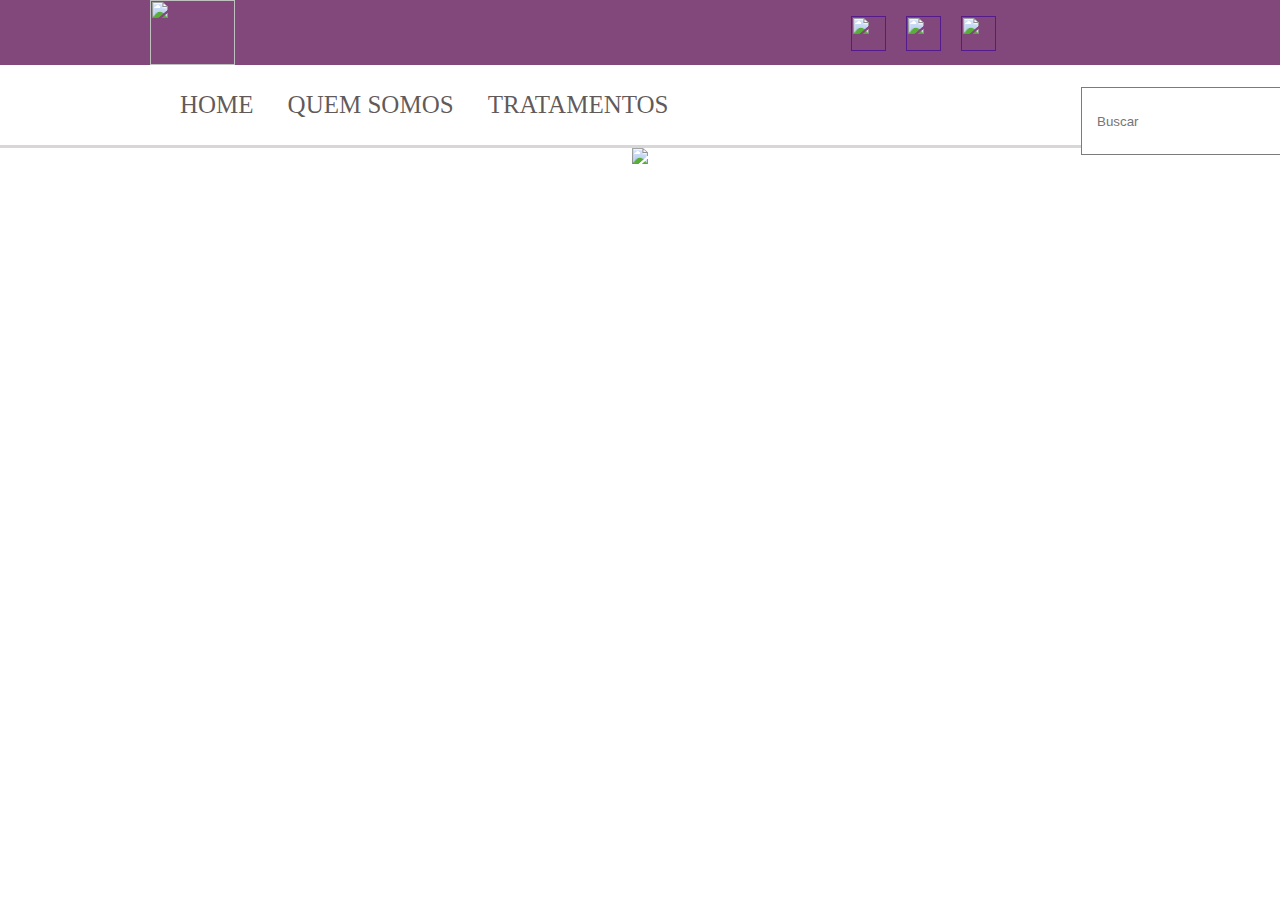
==== contato.html @ dea9a779 "10-10-2020 15:23" ====
<!DOCTYPE html>
<html>
    <head>
        <link rel="stylesheet" type="text/css" href="css/main.css">
        <title>Halo Odontologia</title>
    </head>

    <body>
        <header class="menu-principal" >
            <main>
            <div class="header-1">
                <div class="logo">
                 <img src="img/logo-pequeno.PNG"/>
                </div>
                <div class="redes-sociais">
                    <ul>
                        <li>
                            <a class="icone" href="">
                                <img src="./img/ic-facebook.png"/>
                            </a>
                        </li>
                        <li>
                            <a class="icone" href="">
                                <img src="./img/ic-instagran.png"/>
                            </a>
                        </li>
                        <li>
                            <a class="icone" href="">
                                <img src="./img/ic-whatsapp.png"/>
                            </a>
                        </li>
                    </ul>
                </div>
            </div>
        </header>

        <main class="col-100 menu-urls">
            <div class="header-2">
                <div class="menu">
                    <ul>
                        <li><a href="Index.html">Home</a></li>
                        <li><a href="quemsomos.html">Quem Somos</a></li>
                        <li><a href="tratamentos.html">Tratamentos</a></li>
                                       
                    </ul>
                </div>
                <div class="busca">
                    <input placeholder="Buscar" type="text"/>
                </div>
            </div>
        </main>
        <div class="banner">
            <img src="./img/banner.jpg"/>
        </div>
        



    </body>
</html>
---- css/main.css ----
body {
width: 100%;
height: 100%;
margin: 0 auto;
}

ul {
padding: 0px!important;
}

.menu-principal{
width: 100%;
background-color:#83487b;
height: 65px;
}

main {
margin:0 auto;
width: 980px ;
position: relative;
}

.logo img{
float:left;
width: 85px;
height: 65px;
}

.logo {
float: left;
width: 60%;
}

.redes-sociais ul li {
margin-left: 10px;
display: inline-block;
float: left;
list-style: none;
}

.redes-sociais{
width: 30%;
height: 65px;
float: right;
}

.icone img{
width: 35px;
height: 35px;
float:left;
margin: 0 5px 0 5px;
}

.col-100{
width: 100%;
float: left;
position:relative;
}

.header-2{
background-color: #ffffff;
width: 980px;
margin: 0 auto;
padding: 10px;
    
}

.menu-urls{
height: 80px;
border-bottom: 3px solid #d8d6d6;
}

.menu ul li {
display: inline-block;
color: #362c2cc7;
margin-left: 30px;
height: 30px;
}


.menu ul li a:hover {
color: #2020b3;
border-bottom: 3px solid #2020b3  ;
}

.menu ul li a {
color: #362c2cc7;
text-decoration: none;
font-size: 25px;
text-transform: uppercase;   
}

.menu{
width: 70%;
float: left;
}
.busca {
text-align: center;
width: 05%;
float: right;
}
.busca input{
background-image: url('../img/icone-busca.png');
background-repeat: no-repeat;
background-position: 93% 7px;
height: 36px;
padding:15px;
width: 190px;
margin-top:12px ;
border:1px solid #7c7a7a
}

.banner {   
text-align: center;    
}
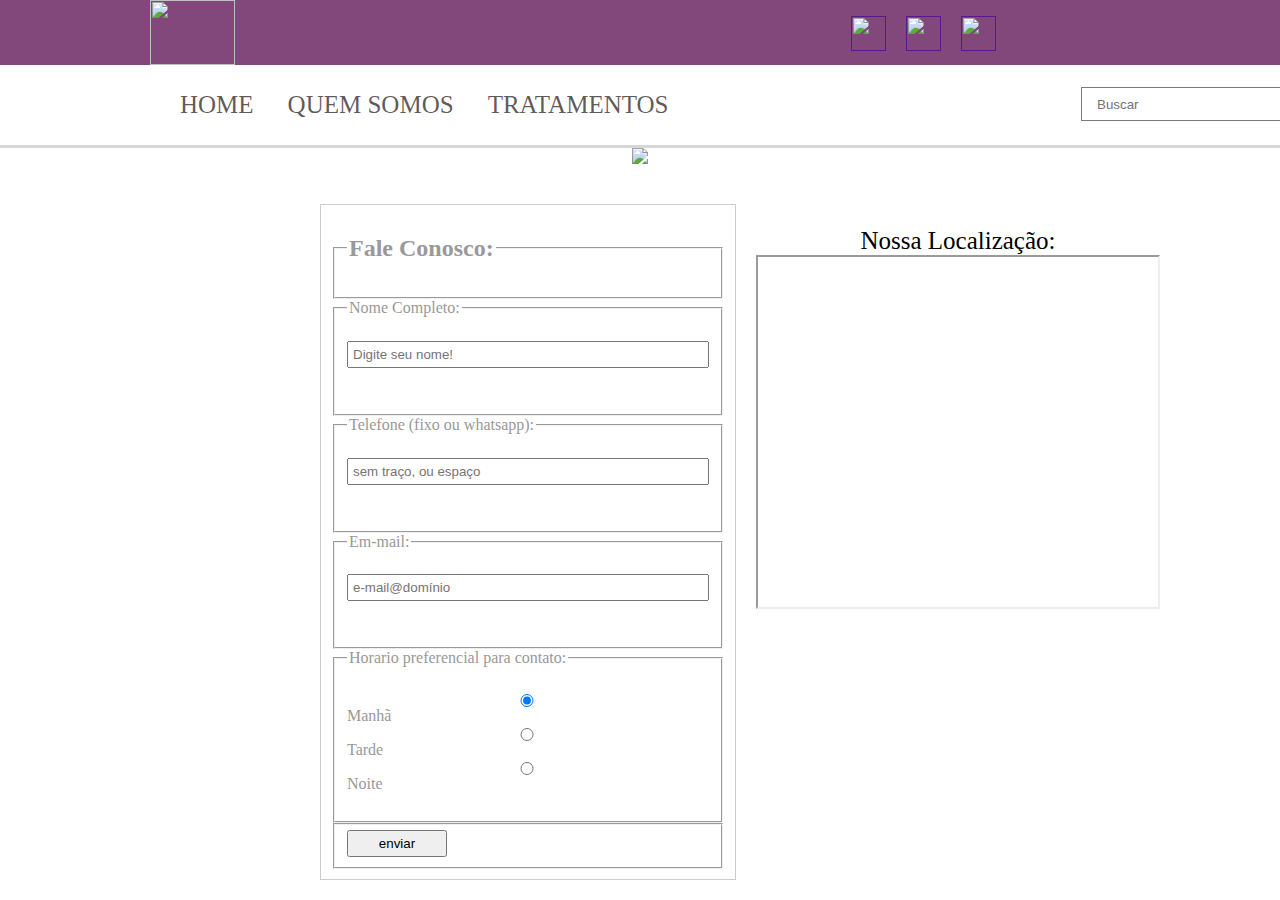
==== commit ebabba3a: "03-11-2020" ====
--- a/contato.html
+++ b/contato.html
@@ -1,8 +1,47 @@
 <!DOCTYPE html>
 <html>
     <head>
+        <meta charset="utf-8"/>
         <link rel="stylesheet" type="text/css" href="css/main.css">
         <title>Halo Odontologia</title>
+
+
+        <script type="text/javascript">
+            function verifica()
+            {
+              var n, t, e, h; 
+
+              n = document.FormularioContato.txtnome.value;
+              if (n.length == 0)
+              {
+                  alert ("Preencha corretamente seu nome!");
+                  document.FormularioContato.txtnome.style.background = "yellow";
+                  document.FormularioContato.txtnome.focus();
+                  return false;
+              }
+              t = document.FormularioContato.txttelefone.value;
+              if (isNaN(t) || t.length <= 10)
+              {
+                  alert ("Preencha corretamente seu telefone com DDD!");
+                  document.FormularioContato.txttelefone.style.background = "yellow";
+                  document.FormularioContato.txttelefone.focus();
+                  return false;
+              }                          
+              e = document.FormularioContato.txtemail.value;
+              if ( e.indexOf("@") < 0)
+              {
+                  alert ("Preencha corretamente seu e-mail!");
+                  document.FormularioContato.txtemail.style.background = "yellow";
+                  document.FormularioContato.txtemail.focus();
+                  return false;
+              }
+
+              document.FormularioContato.submit();
+            }
+
+
+
+        </script>
     </head>
 
     <body>
@@ -51,7 +90,49 @@
         </main>
         <div class="banner">
             <img src="./img/banner.jpg"/>
-        </div>
+        </div class= frm>
+        <br/><br/>
+
+          <form  class="form1" name="FormularioContato" method="post" action="gravar.jsp">
+              <fieldset >
+                  <legend><h2>Fale Conosco:</h2></legend>            
+                      
+                      
+              </fieldset>
+
+              <fieldset >
+                  <legend>Nome Completo:</legend>            
+                      <br/>
+                      <input type="text" name="txtnome"placeholder="Digite seu nome!" ><br/><br/>
+              </fieldset>
+              <fieldset >
+                  <legend>Telefone (fixo ou whatsapp):</legend>
+                      <br/>
+                      <input type="text" name="txttelefone"placeholder="sem traço, ou espaço"><br/><br/>
+              </fieldset>
+              <fieldset >
+                  <legend>Em-mail:</legend>
+                      <br/>
+                      <input type="text" name="txtemail" placeholder="e-mail@domínio"><br/><br/>
+              </fieldset>
+              <fieldset >
+                  <legend>Horario preferencial para contato:</legend>
+                      <br/>
+                      <input type="radio" name="txthorario" value="Manha" checked>Manhã<br/>
+                      <input type="radio" name="txthorario" value="Tarde">Tarde<br/>
+                      <input type="radio" name="txthorario" value="Noite">Noite<br/><br/>
+              </fieldset>
+              <fieldset >
+                  <input class="btn"  type="button" value="enviar" onclick="verifica()" >
+              </fieldset>
+
+          </form>
+          <div class="gmap" >
+              <legend class="gmapLeg">Nossa Localização:</legend>
+              <iframe src="https://www.google.com/maps/embed?pb=!1m14!1m8!1m3!1d14639.419274047365!2d-46.5326284!3d-23.4657008!3m2!1i1024!2i768!4f13.1!3m3!1m2!1s0x0%3A0xd1abec3c199553a2!2sHalo%20Odontologia!5e0!3m2!1spt-BR!2sbr!4v1604431006812!5m2!1spt-BR!2sbr" width="400" height="350" frameborder="2" style="border:2;" allowfullscreen="" aria-hidden="false" tabindex="0"></iframe>
+          </div>
+            
+        
         
 
 
--- a/css/main.css
+++ b/css/main.css
@@ -33,7 +33,7 @@
 
 .redes-sociais ul li {
 margin-left: 10px;
-display: inline-block;
+
 float: left;
 list-style: none;
 }
@@ -103,7 +103,7 @@
 background-image: url('../img/icone-busca.png');
 background-repeat: no-repeat;
 background-position: 93% 7px;
-height: 36px;
+height: 2px;
 padding:15px;
 width: 190px;
 margin-top:12px ;
@@ -113,3 +113,34 @@
 .banner {   
 text-align: center;    
 }
+
+
+.form1 {
+	border:1px solid #ccc;
+	float: left;
+	padding: 10px;
+	margin-left: 25%;
+	font:16px verdana, Geneva, sana-serif; color:#999;
+}
+.form1 input{
+	padding: 4px;
+	width:350px;
+	display: block;
+}
+.form1 .btn{
+	width: 100px;
+	cursor:pointer;
+}
+
+.gmap {
+	
+
+	float: left;
+	padding: 20px;
+	
+	margin-top: 3px;
+}
+.gmap .gmapLeg {
+	text-align: center;
+	font-size:25px;
+}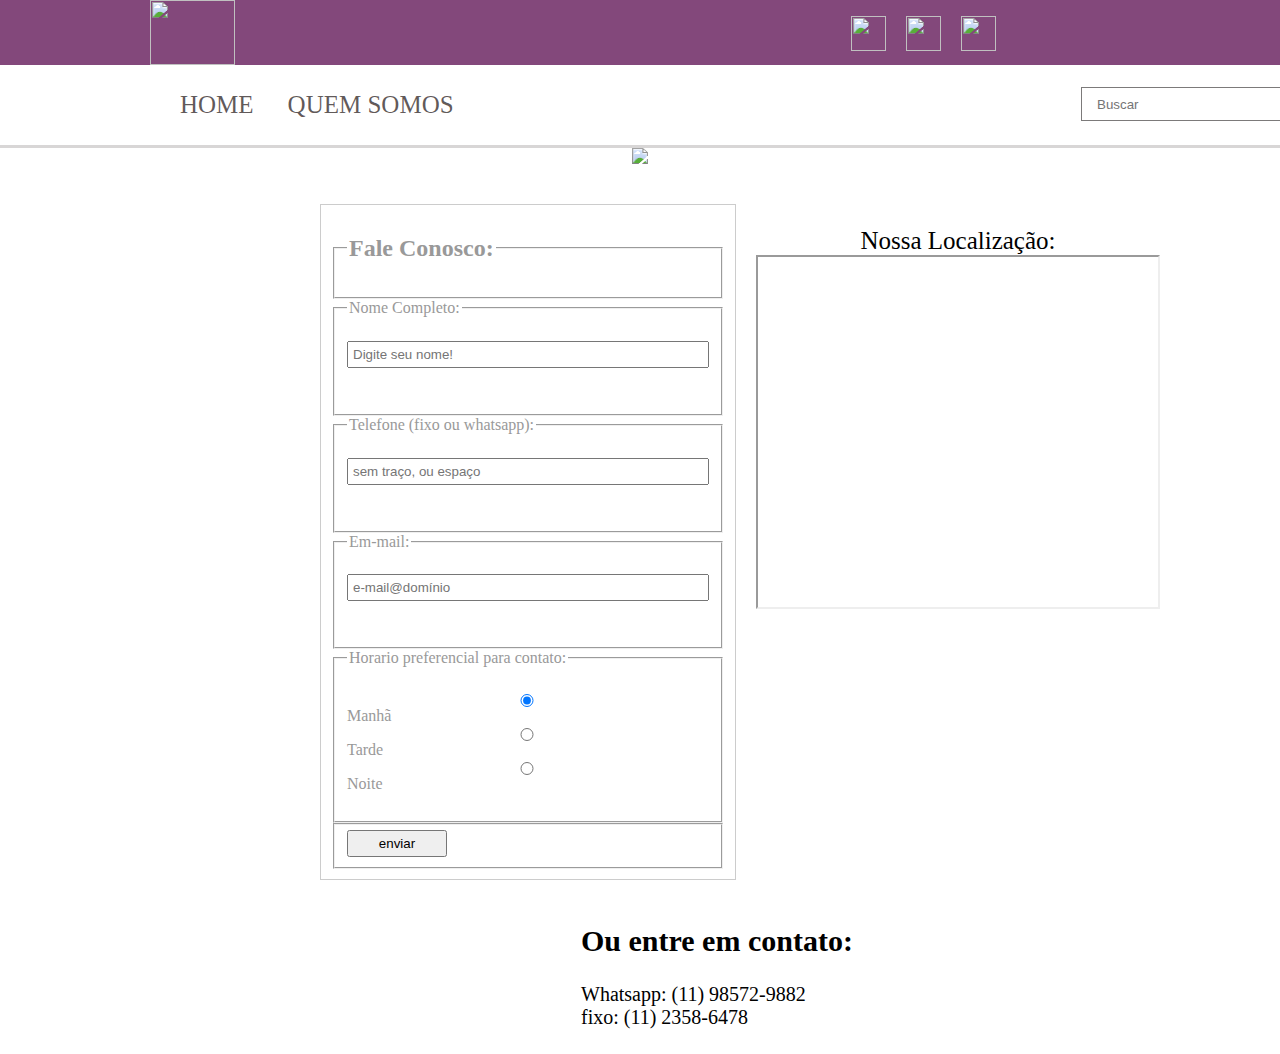
==== commit 56cd604f: "03-11-2020" ====
--- a/contato.html
+++ b/contato.html
@@ -54,17 +54,17 @@
                 <div class="redes-sociais">
                     <ul>
                         <li>
-                            <a class="icone" href="">
+                            <a class="icone" href="https://www.facebook.com/haloodonto">
                                 <img src="./img/ic-facebook.png"/>
                             </a>
                         </li>
                         <li>
-                            <a class="icone" href="">
+                            <a class="icone" href="https://www.instagram.com/haloodontologia/?fbclid=IwAR3YbMO5_zlt9f9m2ML0BityRuii1Ei8eVt3IcZRQU4OONjUF6mHCZoF0J0">
                                 <img src="./img/ic-instagran.png"/>
                             </a>
                         </li>
                         <li>
-                            <a class="icone" href="">
+                            <a class="icone" href="https://api.whatsapp.com/send?phone=5511985729882&fbclid=IwAR2iH1QcHU7ulcT-uCiEGvhzQv8zwESuMXkGVZPFDjAUpf7b6RphZbOCSTM">
                                 <img src="./img/ic-whatsapp.png"/>
                             </a>
                         </li>
@@ -79,7 +79,7 @@
                     <ul>
                         <li><a href="Index.html">Home</a></li>
                         <li><a href="quemsomos.html">Quem Somos</a></li>
-                        <li><a href="tratamentos.html">Tratamentos</a></li>
+                        
                                        
                     </ul>
                 </div>
@@ -131,6 +131,16 @@
               <legend class="gmapLeg">Nossa Localização:</legend>
               <iframe src="https://www.google.com/maps/embed?pb=!1m14!1m8!1m3!1d14639.419274047365!2d-46.5326284!3d-23.4657008!3m2!1i1024!2i768!4f13.1!3m3!1m2!1s0x0%3A0xd1abec3c199553a2!2sHalo%20Odontologia!5e0!3m2!1spt-BR!2sbr!4v1604431006812!5m2!1spt-BR!2sbr" width="400" height="350" frameborder="2" style="border:2;" allowfullscreen="" aria-hidden="false" tabindex="0"></iframe>
           </div>
+
+          <div class="ctt">
+              <H2>Ou entre em contato:</H2>
+              <p>
+                  Whatsapp: (11) 98572-9882<br>
+                  fixo: (11) 2358-6478
+              </p>
+
+
+          </div>
             
         
         
--- a/css/main.css
+++ b/css/main.css
@@ -133,14 +133,57 @@
 }
 
 .gmap {
-	
-
 	float: left;
 	padding: 20px;
-	
 	margin-top: 3px;
 }
 .gmap .gmapLeg {
 	text-align: center;
 	font-size:25px;
-}+}
+.ctt {
+	margin-left:45%;
+	margin-top:690px;
+	position: absolute;
+	font-size: 20px;
+	float: right;
+	padding: 5px;
+	
+}
+
+.tratamentos1 {
+	float: left;
+	padding: 20px;
+	margin-left: 20%;
+	margin-top: 60px;
+
+}
+.tratamentos1 img {
+	width: 300px;
+	height: 300px;	
+	margin-top: 10px;
+	margin-bottom: 50px;
+
+}
+.tratamentos2 img {
+	width: 300px;
+	height: 300px;
+	margin-top: 10px;
+	margin-bottom: 50px;
+
+}
+.tratamentos2 {
+	float: right;
+	padding: 20px;
+	margin-right:20%;
+	margin-top: 60px;
+
+}
+
+.tratamentos1 legend {
+	font-size: 25px;
+}
+.tratamentos2 legend {
+	font-size: 25px;
+}
+
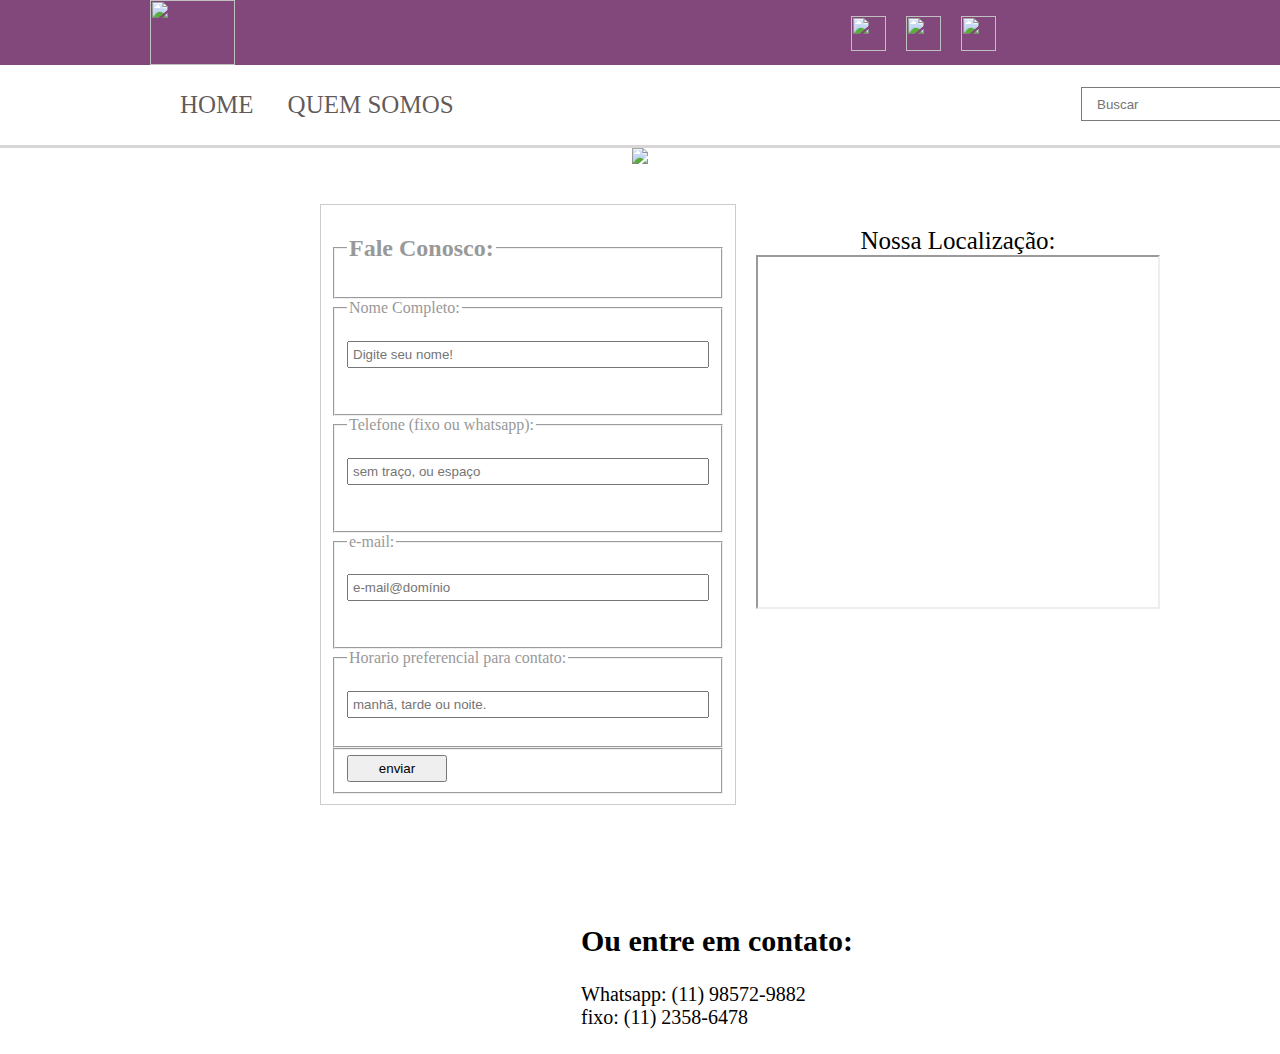
==== commit 2f12cefe: "06-11-2020" ====
--- a/contato.html
+++ b/contato.html
@@ -13,28 +13,36 @@
 
               n = document.FormularioContato.txtnome.value;
               if (n.length == 0)
-              {
+                {
                   alert ("Preencha corretamente seu nome!");
                   document.FormularioContato.txtnome.style.background = "yellow";
                   document.FormularioContato.txtnome.focus();
                   return false;
-              }
+                }
               t = document.FormularioContato.txttelefone.value;
               if (isNaN(t) || t.length <= 10)
-              {
+                {
                   alert ("Preencha corretamente seu telefone com DDD!");
                   document.FormularioContato.txttelefone.style.background = "yellow";
                   document.FormularioContato.txttelefone.focus();
                   return false;
-              }                          
+                }                          
               e = document.FormularioContato.txtemail.value;
               if ( e.indexOf("@") < 0)
-              {
+                {
                   alert ("Preencha corretamente seu e-mail!");
                   document.FormularioContato.txtemail.style.background = "yellow";
                   document.FormularioContato.txtemail.focus();
                   return false;
-              }
+                }
+              h = document.FormularioContato.txthorario.value;
+              if (h.length == 0)
+                {
+                  alert ("Preencha corretamente o horário preferencial!");
+                  document.FormularioContato.txthorario.style.background = "yellow";
+                  return false;
+                }
+
 
               document.FormularioContato.submit();
             }
@@ -111,16 +119,15 @@
                       <input type="text" name="txttelefone"placeholder="sem traço, ou espaço"><br/><br/>
               </fieldset>
               <fieldset >
-                  <legend>Em-mail:</legend>
+                  <legend>e-mail:</legend>
                       <br/>
                       <input type="text" name="txtemail" placeholder="e-mail@domínio"><br/><br/>
               </fieldset>
               <fieldset >
                   <legend>Horario preferencial para contato:</legend>
                       <br/>
-                      <input type="radio" name="txthorario" value="Manha" checked>Manhã<br/>
-                      <input type="radio" name="txthorario" value="Tarde">Tarde<br/>
-                      <input type="radio" name="txthorario" value="Noite">Noite<br/><br/>
+                      <input type="text" name="txthorario" placeholder="manhã, tarde ou noite."><br/>
+                      
               </fieldset>
               <fieldset >
                   <input class="btn"  type="button" value="enviar" onclick="verifica()" >
--- a/css/main.css
+++ b/css/main.css
@@ -187,3 +187,21 @@
 	font-size: 25px;
 }
 
+#sobre {
+	text-align: center;
+	margin-left: 20%;
+	margin-top: 60px;
+	width: 60%;
+	padding: 10px;
+	
+}	
+#sobre p {
+	font-size:25px;
+	text-align:justify;
+	text-indent: 50px;
+
+
+
+}
+
+border:1px solid #ccc;